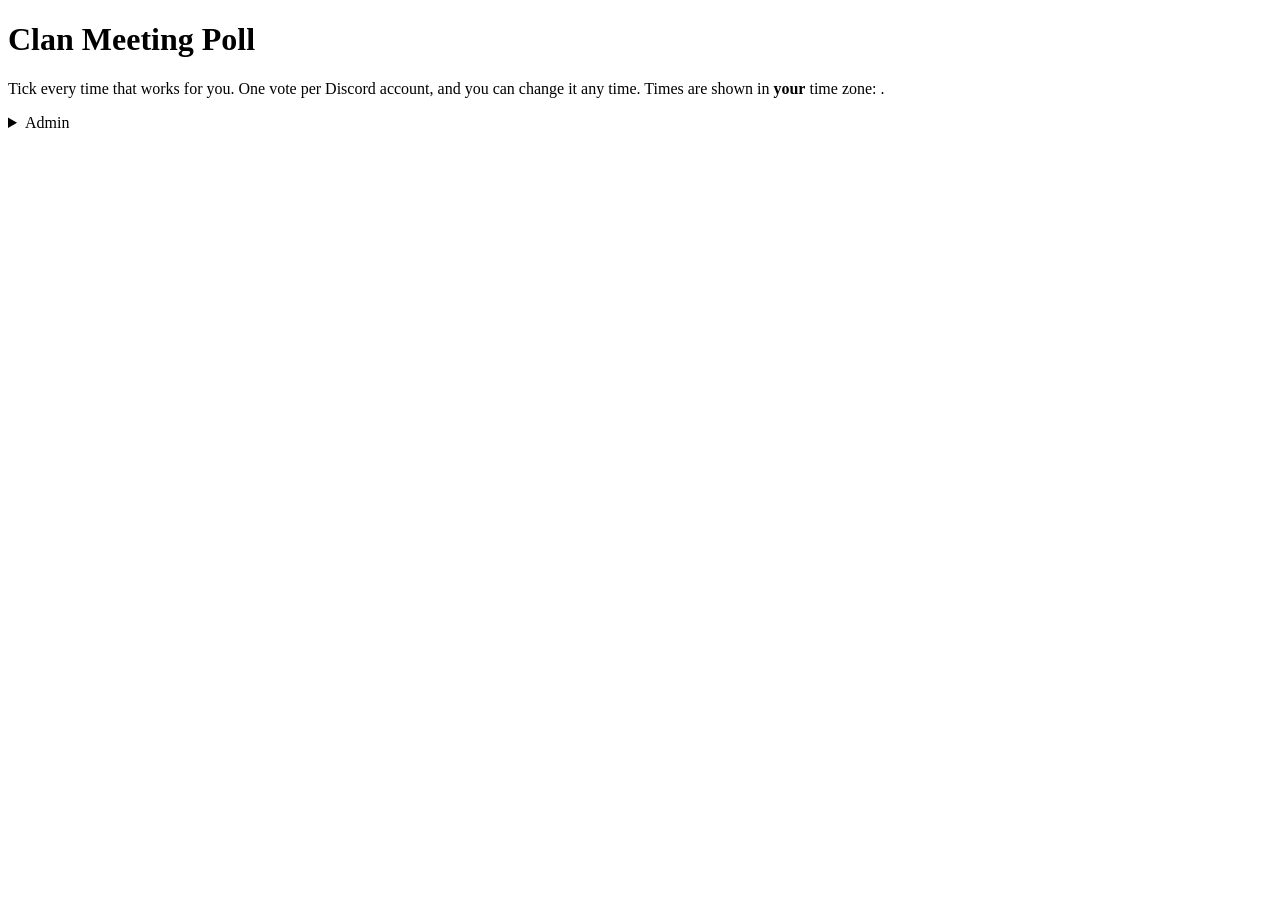
==== poll/public/index.html @ 727b4e7e "Clan poll with Discord login; lock CP data behind party key" ====
<!doctype html>
<html lang="en">
<head>
<meta charset="utf-8">
<meta name="viewport" content="width=device-width,initial-scale=1,viewport-fit=cover">
<meta name="author" content="Christoforos Pliatsikas">
<meta name="robots" content="noindex,nofollow">
<title>Clan Meeting Poll</title>
<link rel="preconnect" href="https://fonts.googleapis.com">
<link rel="stylesheet" href="https://fonts.googleapis.com/css2?family=Alegreya+SC:wght@700&family=Alegreya+Sans:wght@400;500;700&display=swap">
<link rel="stylesheet" href="/poll.css">
<script src="/poll.client.js" defer></script>
</head>
<body>
<main class="wrap">
  <header>
    <h1>Clan Meeting Poll</h1>
    <p>Tick every time that works for you. One vote per Discord account, and you can change it any time. Times are shown in <b>your</b> time zone: <b id="tz"></b>.</p>
  </header>

  <section class="box" id="login-box" hidden>
    <h2>Log in to vote</h2>
    <p class="sub">Only members of the clan Discord server can vote. Your Discord name is used, no password needed.</p>
    <p><a class="btn" href="/auth/login">Log in with Discord</a></p>
  </section>

  <section class="box" id="vote-box" hidden>
    <div class="who"><span>Logged in as <b id="me"></b></span><button class="ghost sm" id="logout" type="button">Log out</button></div>
    <h2>When can you come?</h2>
    <p class="sub">One hour each. Tick all that work for you. Big numbers are your time, the row labels are Greek time (GR).</p>
    <div class="grid-wrap"><table class="grid" id="pick"></table></div>
    <div class="btns">
      <button class="primary" id="save" type="button">Save my vote</button>
      <button class="ghost" id="all" type="button">Tick all</button>
      <button class="ghost" id="none" type="button">Clear</button>
    </div>
    <p class="msg" id="msg" aria-live="polite"></p>
  </section>

  <section class="box" id="results-box" hidden>
    <h2>Results</h2>
    <p class="sub" id="summary"></p>
    <div class="bars" id="bars"></div>
    <h3>By day and hour</h3>
    <div class="grid-wrap"><table class="grid heat" id="heat"></table></div>
    <p class="updated" id="updated"></p>
  </section>

  <details class="box admin">
    <summary>Admin</summary>
    <p class="sub">For the clan leader: see who voted and delete votes.</p>
    <div class="key-row">
      <label class="f" for="admin-key">Admin key<input class="text" type="password" id="admin-key" autocomplete="off"></label>
      <button class="ghost" id="admin-load" type="button">Show votes</button>
    </div>
    <p class="msg" id="admin-msg" aria-live="polite"></p>
    <div id="admin-out"></div>
  </details>
</main>
</body>
</html>
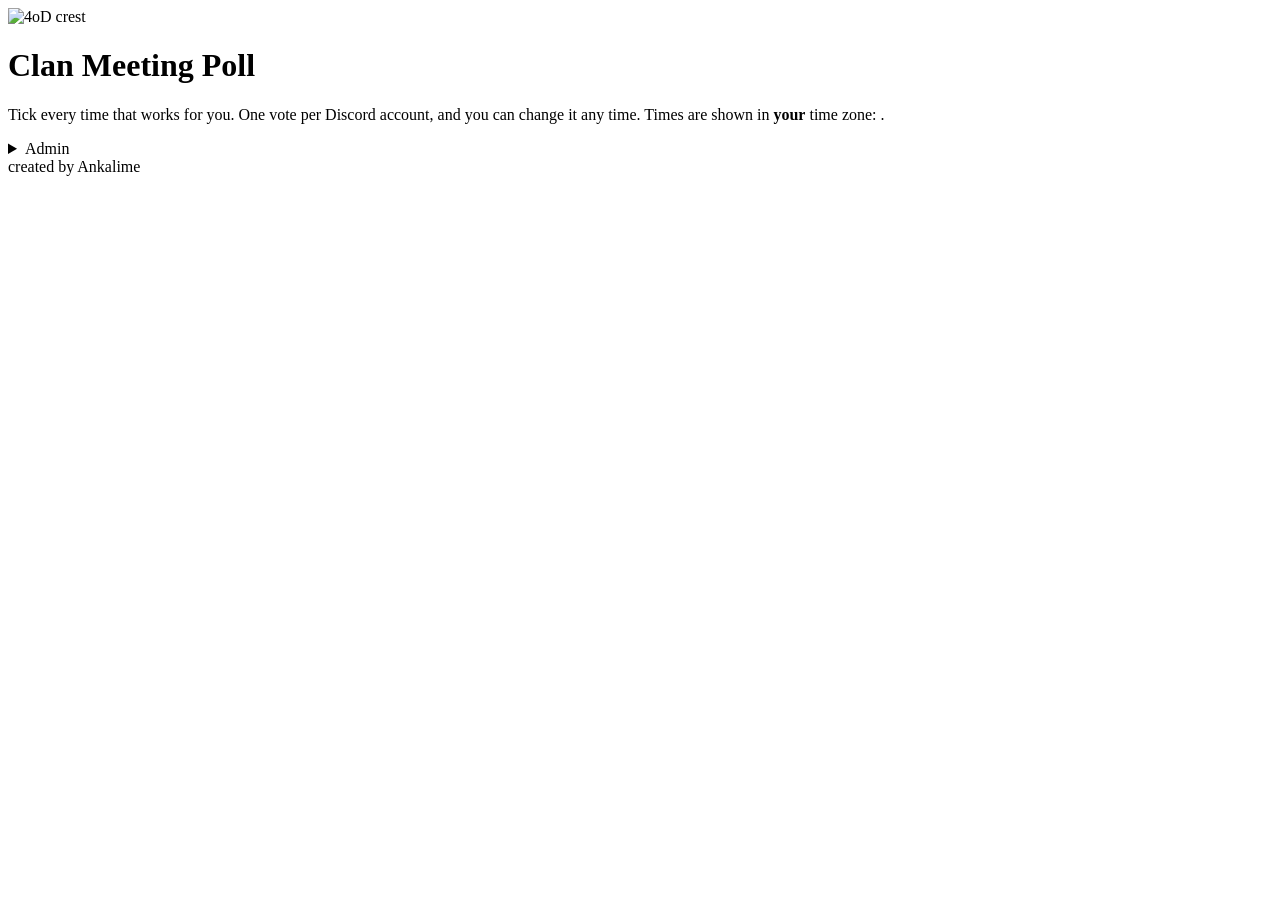
==== commit aba2456e: "Poll: 4oD crest, tab icon, watermark" ====
--- a/poll/public/index.html
+++ b/poll/public/index.html
@@ -8,12 +8,14 @@
 <title>Clan Meeting Poll</title>
 <link rel="preconnect" href="https://fonts.googleapis.com">
 <link rel="stylesheet" href="https://fonts.googleapis.com/css2?family=Alegreya+SC:wght@700&family=Alegreya+Sans:wght@400;500;700&display=swap">
+<link rel="icon" href="/favicon.png">
 <link rel="stylesheet" href="/poll.css">
 <script src="/poll.client.js" defer></script>
 </head>
 <body>
 <main class="wrap">
-  <header>
+  <header class="hero">
+    <img class="crest" src="/crest.jpg" alt="4oD crest" width="112" height="112">
     <h1>Clan Meeting Poll</h1>
     <p>Tick every time that works for you. One vote per Discord account, and you can change it any time. Times are shown in <b>your</b> time zone: <b id="tz"></b>.</p>
   </header>
@@ -56,6 +58,8 @@
     <p class="msg" id="admin-msg" aria-live="polite"></p>
     <div id="admin-out"></div>
   </details>
+
+  <footer class="wm">created by Ankalime</footer>
 </main>
 </body>
 </html>
